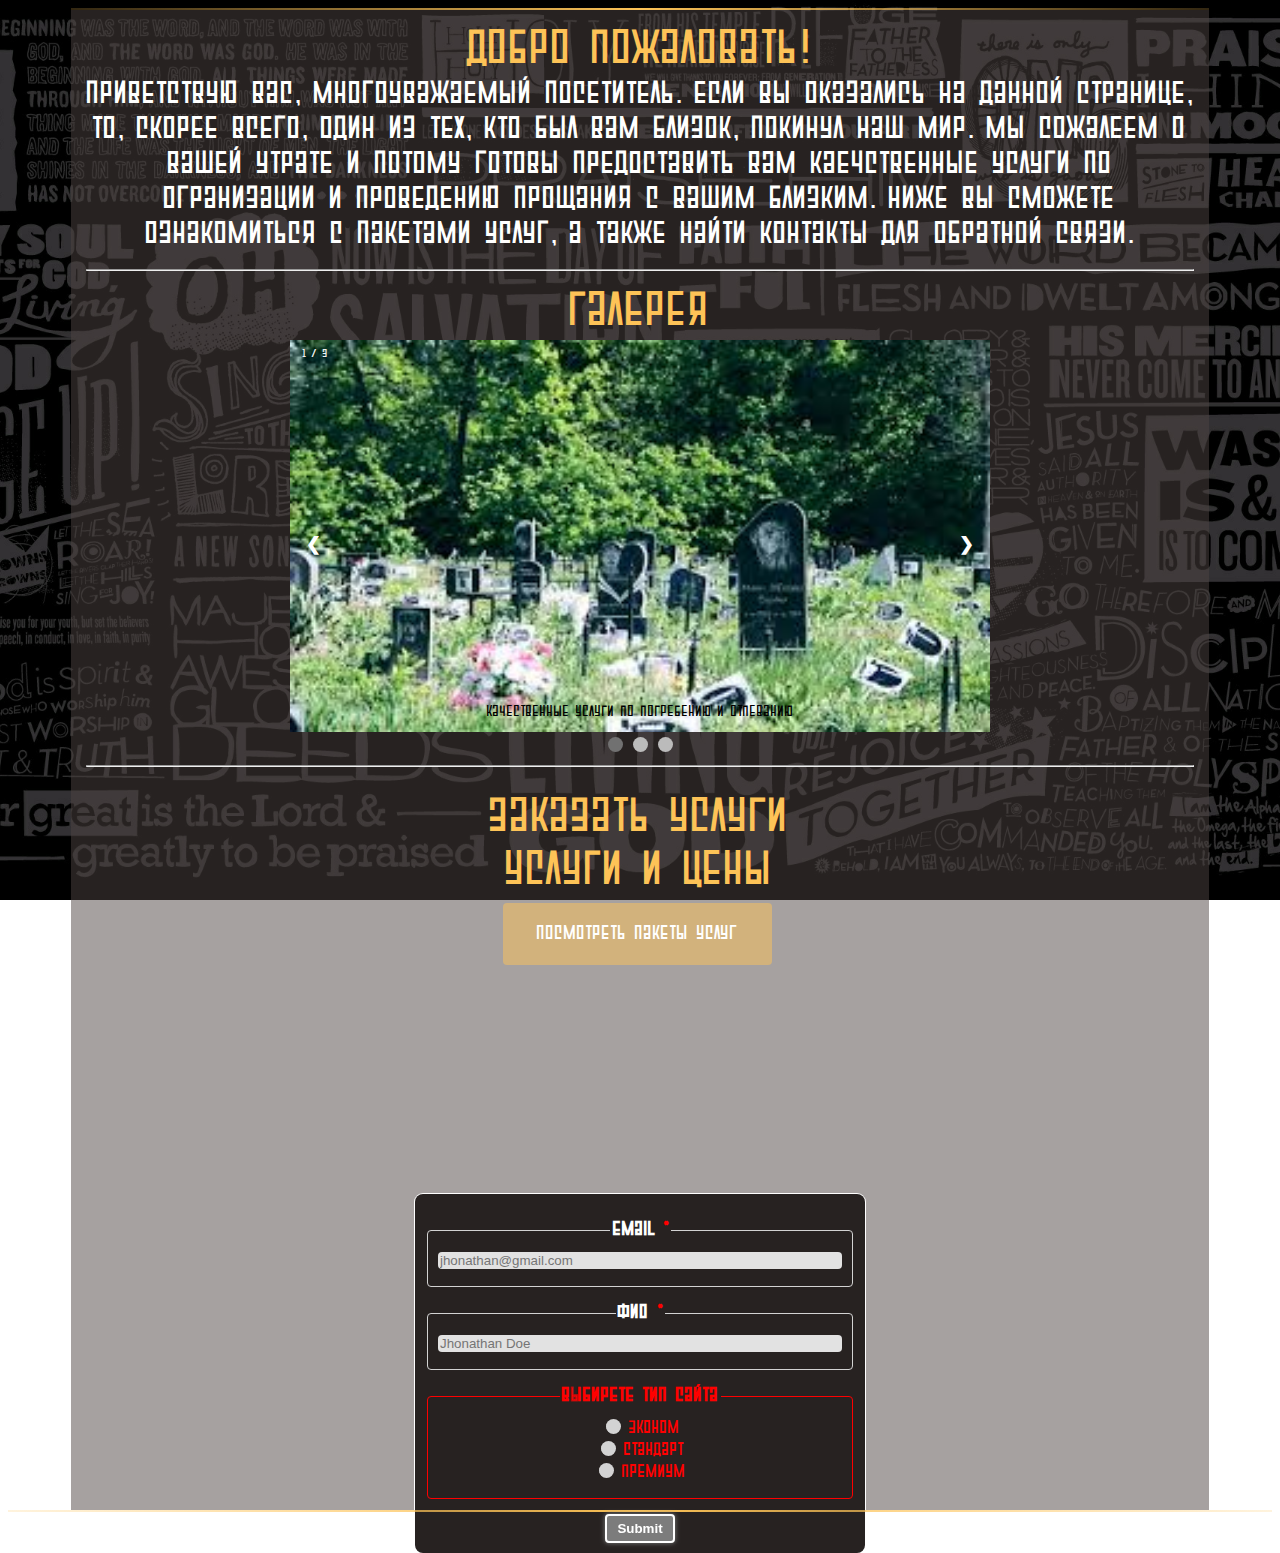
==== index.html @ 22b3b128 "killme" ====
﻿<!DOCTYPE html>

<html lang="ru">

<head>
    <meta charset="utf-8" />
    <meta name="viewport" content="width=device-width, initial-scale=1">
    <link rel="stylesheet" href="background.css">
    <link rel="stylesheet" href="font.css">
    <link rel="stylesheet" href="slider.css">
    <link rel="stylesheet" href="form.css">
    <link rel="stylesheet" href="button.css">
    <title>Дрозд дз</title>
</head>

<body>
    <div style="width:90%;
    margin:auto;">
        <div
            style="border-image: linear-gradient(to right,rgba(0,0,0,0), #fdc357,rgba(0,0,0,0) ) 100% 10%; border-bottom: 2px solid;">
        </div>
        <div style="height: 1500px;
    padding: 15px;
    background-color: rgba(78, 67, 65,0.5);
    text-align: center;
    font-family: osn;">
            <div style="font-size:300%; color: #fdc357;">Добро пожаловать!</div>
            <div style="font-size:200%; color: white;">Приветствую вас, многоуважаемый посетитель. Если вы оказались на
                данной странице, то, скорее всего, один из тех, кто был вам близок, покинул наш мир. Мы сожалеем о вашей
                утрате и потому готовы предоставить вам каечственные услуги по огранизации и проведению прощания с вашим
                близким. Ниже вы сможете ознакомиться с пакетами услуг, а также найти контакты для обратной связи.
                <hr />
            </div>
            <section style="display:block;">
                <div style="font-size:300%; color: #fdc357;">Галерея</div>
                <div class="slideshow-container">

                    <div class="mySlides fade" style="display:block;">
                        <div class="numbertext">1 / 3</div>
                        <img src="klad1.jpg" style="width:100%">
                        <div class="text">Качественные услуги по погребению и отпеванию</div>
                    </div>

                    <div class="mySlides fade">
                        <div class="numbertext">2 / 3</div>
                        <img src="klad2.jpg" style="width:100%">
                        <div class="text">Большая сеть лицензированных кладбищ</div>
                    </div>

                    <div class="mySlides fade">
                        <div class="numbertext">3 / 3</div>
                        <img src="klad3.jpg" style="width:100%">
                        <div class="text">Уже более 4000 заказов</div>
                    </div>


                    <a class="prev" onclick="plusSlides(-1)">&#10094;</a>
                    <a class="next" onclick="plusSlides(1)">&#10095;</a>
                </div>
                <div style="text-align:center">
                    <span class="dot" onclick="currentSlide(1)"></span>
                    <span class="dot" onclick="currentSlide(2)"></span>
                    <span class="dot" onclick="currentSlide(3)"></span>
                    <hr />
                </div>
            </section>

            <br>
            <section style="display: block;">
                <div style="font-size:300%; color: #fdc357;">Заказать услуги</div>


                <div style="font-size:300%; color: #fdc357;">Услуги и цены</div>

                <a href="index2.html" class="button">Посмотреть пакеты услуг</a>


            <iframe src="" name="myFrame" frameborder="0"></iframe>
            <div class="w-100" id="shower">
                <div class="col-12 text-center">
                    <i class="far fa-check-circle"></i>
                </div>
                <div class="col-12 text-center">
                    <h3 class="text-submitted"><span class="green">Форма была</span> успешно отправлена!</h3>
                </div>
            </div>

            <form action="https://formspree.io/mdowejpr" method="POST" target="myFrame" class="myForm">
                <fieldset class="email">
                    <legend>Email <span class="required-span">*</span></legend>
                    <input type="email" name="Email" onkeyup="checkEmail();" placeholder="jhonathan@gmail.com"
                        required>
                </fieldset>

                <fieldset class="fio">
                    <legend>ФИО <span class="required-span">*</span></legend>
                    <input type="text" name="Имя" onkeyup="checkName();" placeholder="Jhonathan Doe" required>
                </fieldset>

                <fieldset class="radio-buttons unFilledField" onclick="checkRadioButtons();">
                    <legend>Выбирете тип сайта</legend>
                    <label for="radio1">
                        <input type="radio" name="type-of-service" id="radio1" value="Лендинг"> Эконом<br>
                    </label>

                    <label for="radio3">
                        <input type="radio" name="type-of-service" id="radio3" value="Сайт портфолио"> Стандарт
                        <br>
                    </label>

                    <label for="radio4">
                        <input type="radio" name="type-of-service" id="radio4" value="Одностраничник">
                        Премиум<br>
                    </label>
                </fieldset>
                
                <input type="submit" onclick="hideshow();">
            </form>

        </div>
    </div>
    <div
        style="border-image: linear-gradient(to right,rgba(0,0,0,0), #fdc357,rgba(0,0,0,0) ) 100% 10%; border-bottom: 2px solid;">
    </div>


<script src="slider.js"></script>

</body>

</html>
---- background.css ----
﻿body {
    background: url(bg.png) no-repeat center center fixed;
    background-size: cover;
}
---- font.css ----
@font-face {
    font-family: 'osn';
    src: url(18427.ttf);
   }
---- slider.css ----
﻿* {box-sizing:border-box}

/* Основание */
.slideshow-container {
  max-width: 700px;
  position: relative;
  margin: auto;
}

/* Скрытие всех, кроме текущего */
.mySlides {
    display: none;
}

/* Кнопки для перелистывания */
.prev, .next {
  cursor: pointer;
  position: absolute;
  top: 50%;
  width: auto;
  margin-top: -22px;
  padding: 16px;
  color: white;
  font-weight: bold;
  font-size: 18px;
  transition: 0.6s ease;
  border-radius: 0 3px 3px 0;
}

/* И их местонахождение */
.next {
  right: 0;
  border-radius: 3px 0 0 3px;
}
.prev {
    left: 0;
    border-radius: 3px 0 0 3px;
}


.prev:hover, .next:hover {
  background-color: rgba(0,0,0,0.8);
}

/* Текст */
.text {
  color: #0000000;
  font-size: 15px;
  padding: 8px 12px;
  position: absolute;
  bottom: 8px;
  width: 100%;
  text-align: center;
}

/* Нумерация текста */
.numbertext {
  color: #f2f2f2;
  font-size: 12px;
  padding: 8px 12px;
  position: absolute;
  top: 0;
}


.dot {
  cursor: pointer;
  height: 15px;
  width: 15px;
  margin: 0 2px;
  background-color: #bbb;
  border-radius: 50%;
  display: inline-block;
  transition: background-color 0.6s ease;
}

.active, .dot:hover {
  background-color: #717171;
}

/* Анимация ухода */
.fade {
  -webkit-animation-name: fade;
  -webkit-animation-duration: 1.5s;
  animation-name: fade;
  animation-duration: 1.5s;
}

@-webkit-keyframes fade {
  from {opacity: .4}
  to {opacity: 1}
}

@keyframes fade {
  from {opacity: .4}
  to {opacity: 1}
}
---- form.css ----
iframe[name="myFrame"] {
    height: 0px;
    width: 0px;
  }
  
  .myForm {
    padding: 10px;
    max-width: 450px;
    margin-top: 25vh;
    margin-right: auto;
    margin-left: auto;
    background-color: #272221;
    color: white;
    box-shadow: 0 0 0 1px white;
    border-radius:8px;
  }
  .myForm fieldset {
    position: relative;
    bottom: 0;
    border: 1px solid lightgray;
    padding: 10px 10px 15px 10px;
    font-size: 18px;
    border-radius: 4px;
    margin-top: 15px;
    margin-bottom: 15px;
    transition: .2s linear;
  }
  .myForm fieldset:hover {
    bottom: 3px;
    border-color: #3e82f7;
  }
  .myForm fieldset:hover legend {
    color: #3e82f7;
  }
  .myForm fieldset legend {
    font-weight: bold;
    font-size: 20px;
    transition: .2s linear;
  }
  .myForm fieldset legend .required-span {
    color: red;
  }
  .myForm .fio input[type="text"] {
    width: 100%;
  }
  .myForm .email input[type="email"] {
    width: 100%;
  }
  .myForm input {
    transition: .2s linear;
  }
  .myForm input:disabled {
    pointer-events: none;
    cursor: default;
    user-select: none;
    filter: grayscale(100%);
    background-color: none;
  }
  .myForm input[type="text"], .myForm input[type="email"], .myForm input[type="number"] {
    background-color: #e2e2e2;
    border: none;
    max-width: 100%;
    border-radius: 4px;
  }
  .myForm input[type="text"]:hover, .myForm input[type="text"]:focus, .myForm input[type="text"]:active, .myForm input[type="email"]:hover, .myForm input[type="email"]:focus, .myForm input[type="email"]:active, .myForm input[type="number"]:hover, .myForm input[type="number"]:focus, .myForm input[type="number"]:active {
    background-color: #ededed;
  }
  .myForm input[type="radio"] {
    transition: all .2s linear;
  }
  .myForm input[type="radio"]:after {
    content: "";
    display: block;
    position: relative;
    top: -1px;
    width: 15px;
    height: 15px;
    background-color: lightgray;
    border-radius: 30px;
    box-shadow: inset 0 0 0 white;
    transition: .2s linear;
  }
  .myForm input[type="radio"]:checked:after {
    background-color: white;
    box-shadow: inset 0 0 0 4px #2196F3;
    content: "";
    transition: .2s linear;
  }
  .myForm input[type="submit"] {
    padding: 5px 10px;
    border-radius: 4px;
    border: 2px solid white;
    box-shadow: 0 0 5px gray;
    background-color: #3e82f7;
    color: white;
    font-weight: bold;
    cursor: pointer;
  }
  .myForm input:focus, .myForm inputtextarea:focus {
    outline: none;
  }
  
  fieldset.unFilledField {
    border-color: red;
    color: red;
  }
  fieldset.unFilledField:hover {
    border-color: red;
    color: red;
  }
  fieldset.unFilledField:hover legend {
    color: red;
  }
  
  #shower {
    display: none;
    text-align: center;
    max-width: 450px;
    margin-top: 300px;
    margin-right: auto;
    margin-left: auto;
  }
  #shower i, #shower svg {
    font-size: 50px;
    color: white;
    margin-bottom: 1.25rem;
  }
  #shower .text-submitted {
    font-weight: bold;
    font-size: 25px;
    color: white;
  }
  
  @keyframes showwww {
    0% {
      opacity: 0;
    }
    100% {
      opacity: 1;
    }
  }
  @keyframes hiderrr {
    0% {
      opacity: 1;
    }
    100% {
      opacity: 0;
    }
  }
---- button.css ----
﻿.button {
    background-color: rgba(253, 195, 87,0.5);
    color: white;
    padding: 20px 34px;
    text-align: center;
    text-decoration: none;
    display: inline-block;
    font-size: 20px;
    margin: 4px 2px;
    cursor: pointer;
    border-radius: 4px;
}
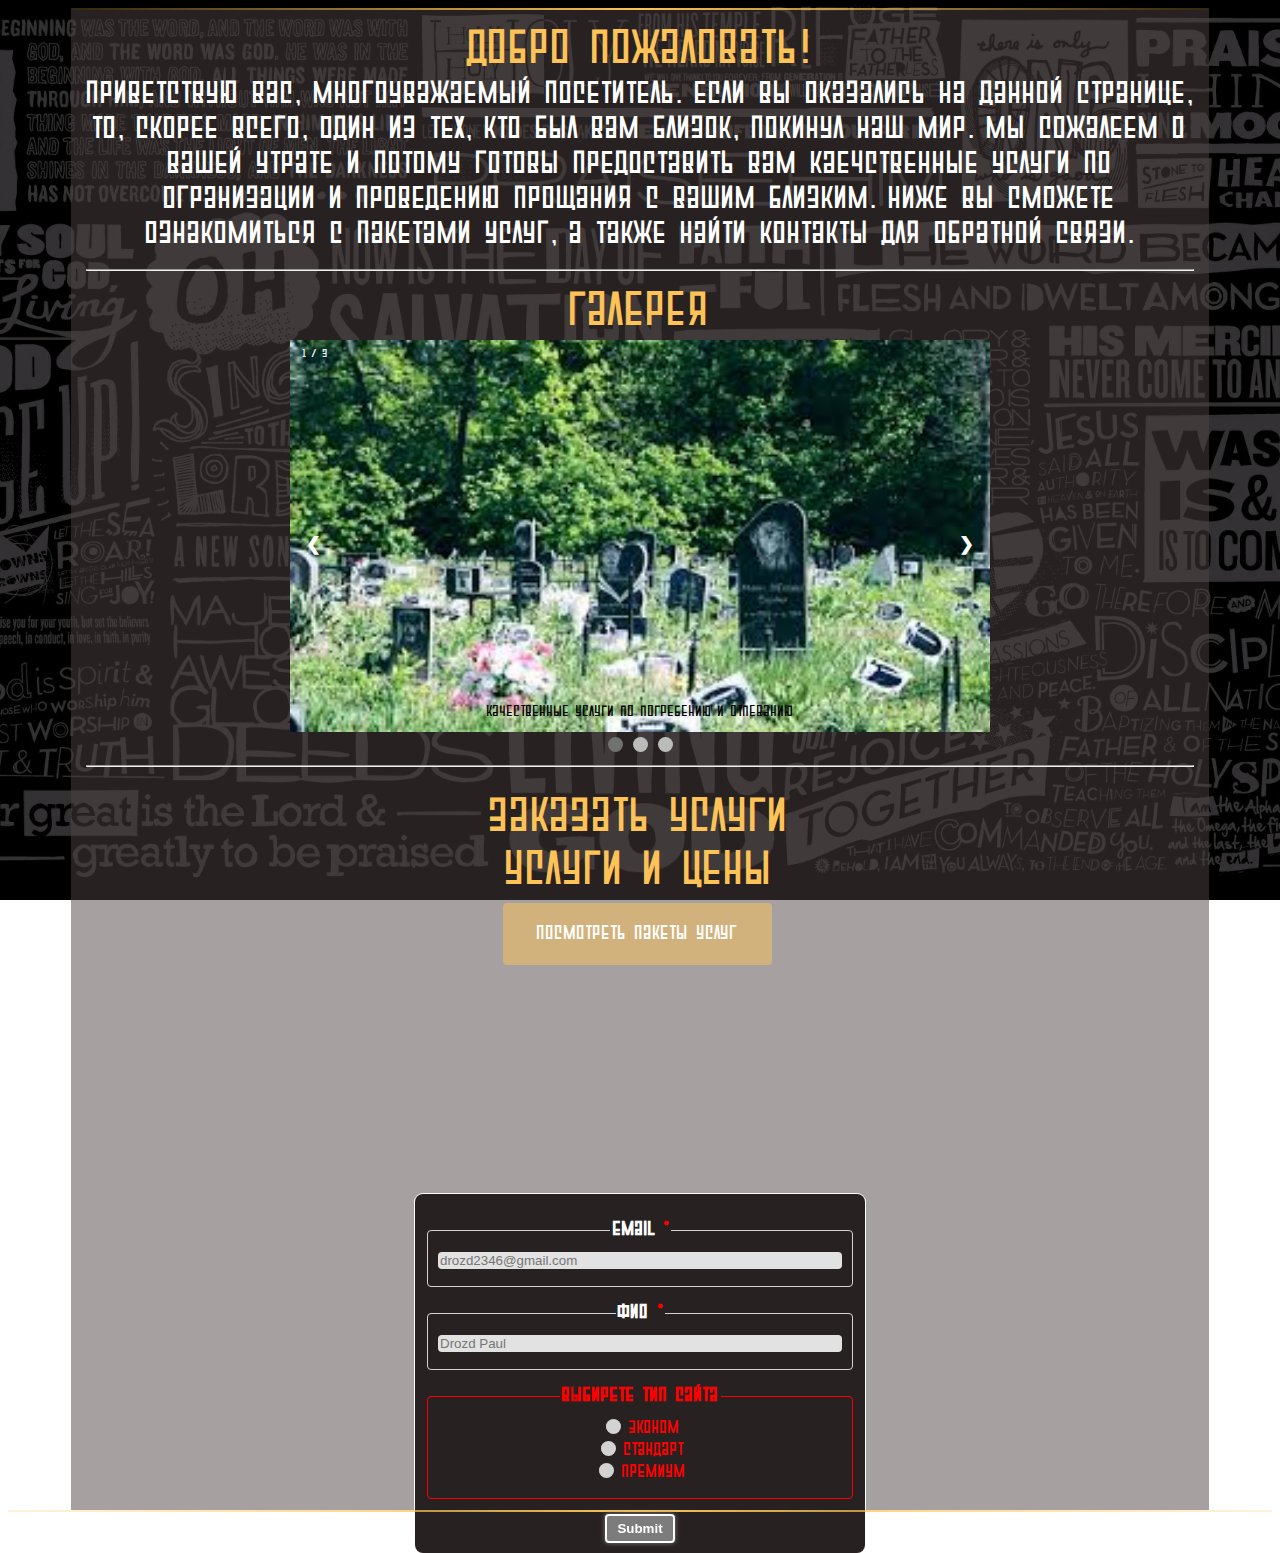
==== commit a2573cfc: "killme" ====
--- a/index.html
+++ b/index.html
@@ -81,35 +81,35 @@
                     <i class="far fa-check-circle"></i>
                 </div>
                 <div class="col-12 text-center">
-                    <h3 class="text-submitted"><span class="green">Форма была</span> успешно отправлена!</h3>
+                    <h3 class="text-submitted"><span class="green">Форма была</span> успешно отправлена</h3>
                 </div>
             </div>
 
             <form action="https://formspree.io/mdowejpr" method="POST" target="myFrame" class="myForm">
                 <fieldset class="email">
                     <legend>Email <span class="required-span">*</span></legend>
-                    <input type="email" name="Email" onkeyup="checkEmail();" placeholder="jhonathan@gmail.com"
+                    <input type="email" name="Email" onkeyup="checkEmail();" placeholder="drozd2346@gmail.com"
                         required>
                 </fieldset>
 
                 <fieldset class="fio">
                     <legend>ФИО <span class="required-span">*</span></legend>
-                    <input type="text" name="Имя" onkeyup="checkName();" placeholder="Jhonathan Doe" required>
+                    <input type="text" name="Имя" onkeyup="checkName();" placeholder="Drozd Paul" required>
                 </fieldset>
 
                 <fieldset class="radio-buttons unFilledField" onclick="checkRadioButtons();">
                     <legend>Выбирете тип сайта</legend>
                     <label for="radio1">
-                        <input type="radio" name="type-of-service" id="radio1" value="Лендинг"> Эконом<br>
+                        <input type="radio" name="type-of-service" id="radio1" value="Эконом"> Эконом<br>
                     </label>
 
                     <label for="radio3">
-                        <input type="radio" name="type-of-service" id="radio3" value="Сайт портфолио"> Стандарт
+                        <input type="radio" name="type-of-service" id="radio3" value="Стандарт"> Стандарт
                         <br>
                     </label>
 
                     <label for="radio4">
-                        <input type="radio" name="type-of-service" id="radio4" value="Одностраничник">
+                        <input type="radio" name="type-of-service" id="radio4" value="Премиум">
                         Премиум<br>
                     </label>
                 </fieldset>
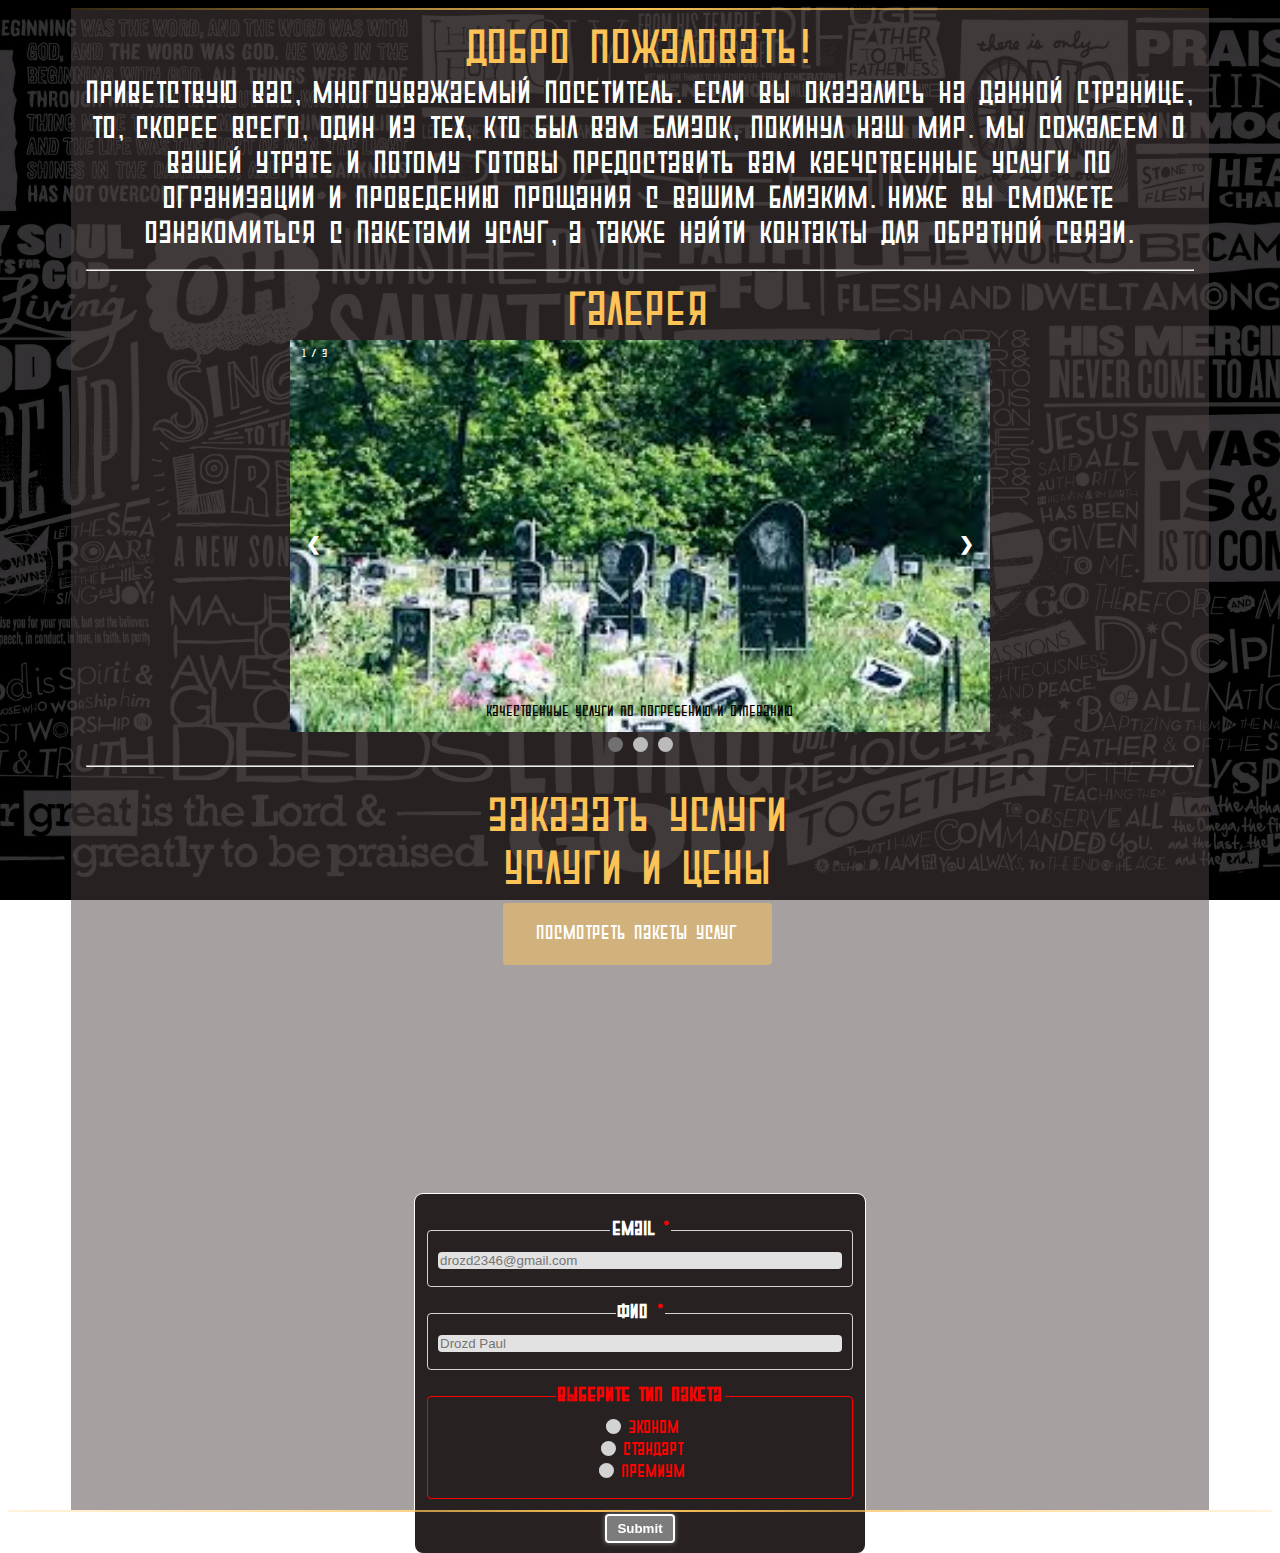
==== commit 435bc362: "killme" ====
--- a/index.html
+++ b/index.html
@@ -98,7 +98,7 @@
                 </fieldset>
 
                 <fieldset class="radio-buttons unFilledField" onclick="checkRadioButtons();">
-                    <legend>Выбирете тип сайта</legend>
+                    <legend>Выберите тип пакета</legend>
                     <label for="radio1">
                         <input type="radio" name="type-of-service" id="radio1" value="Эконом"> Эконом<br>
                     </label>
